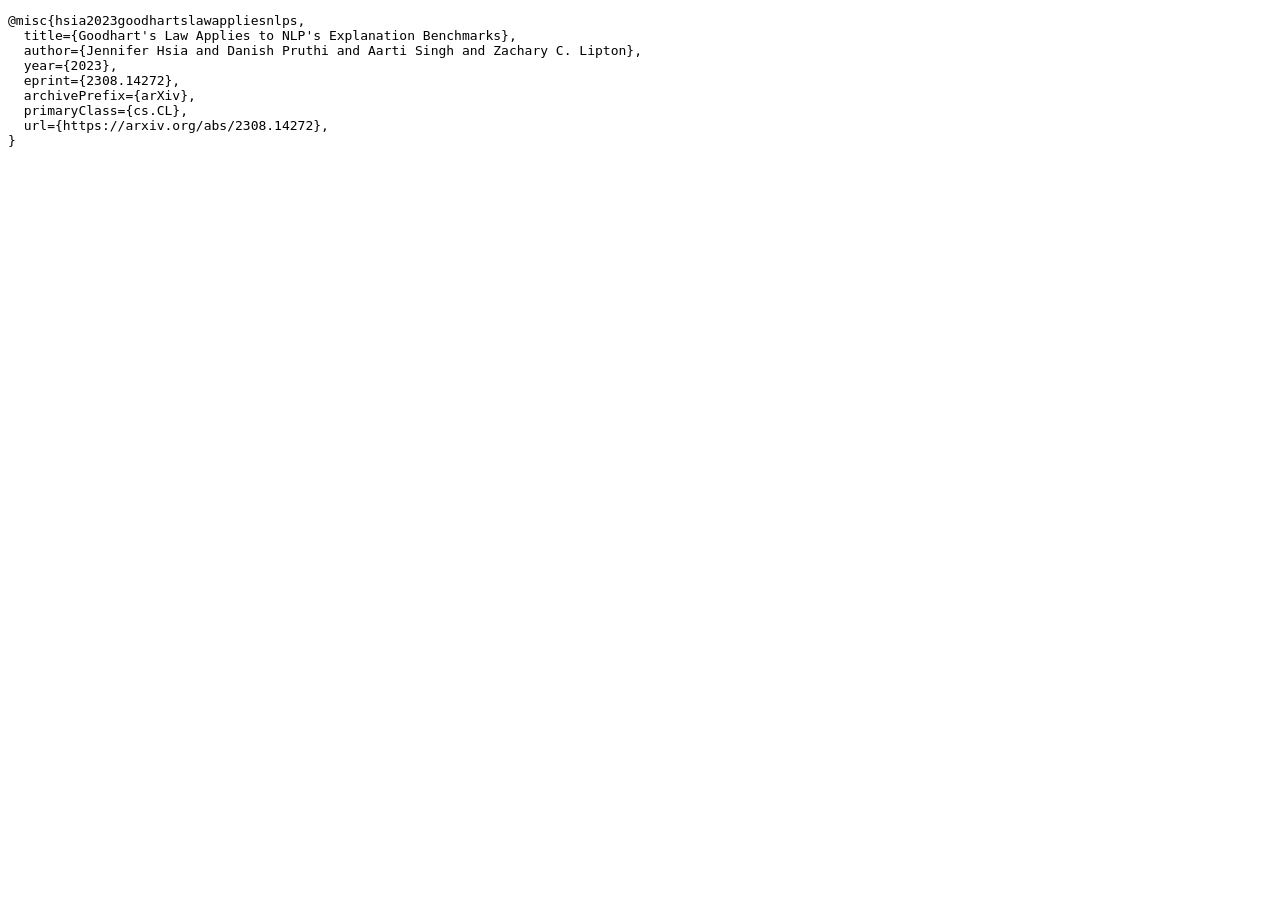
==== data/Goodharts_bib.html @ 596820a3 "initial commit" ====
<!DOCTYPE html>
<html lang="en">
<head>
    <meta charset="UTF-8">
    <title>Title</title>
</head>
<body>
<pre>
@misc{hsia2023goodhartslawappliesnlps,
  title={Goodhart's Law Applies to NLP's Explanation Benchmarks}, 
  author={Jennifer Hsia and Danish Pruthi and Aarti Singh and Zachary C. Lipton},
  year={2023},
  eprint={2308.14272},
  archivePrefix={arXiv},
  primaryClass={cs.CL},
  url={https://arxiv.org/abs/2308.14272}, 
}
</pre>

</body>
</html>
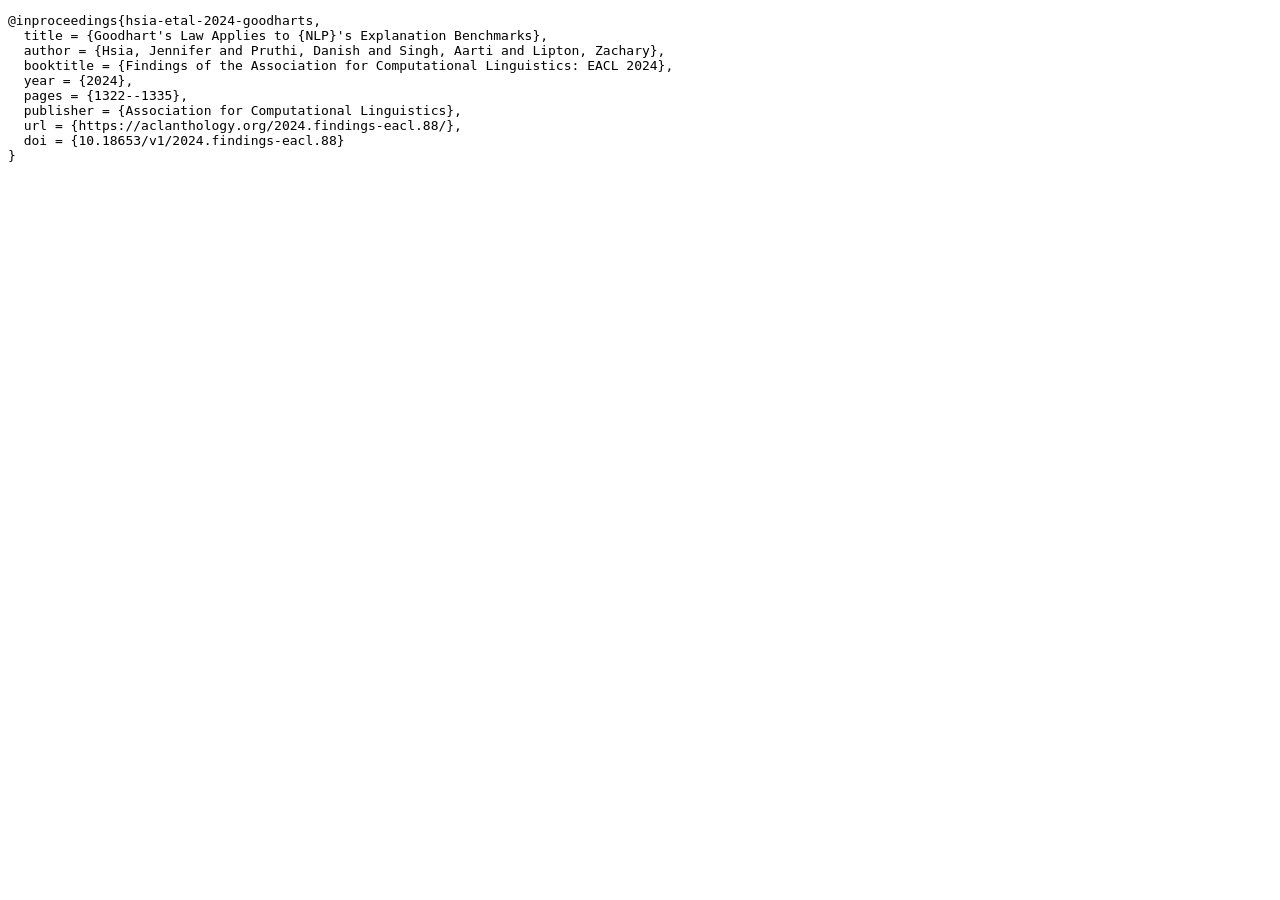
==== commit 7aa6f601: "Correct publication metadata" ====
--- a/data/Goodharts_bib.html
+++ b/data/Goodharts_bib.html
@@ -2,20 +2,21 @@
 <html lang="en">
 <head>
     <meta charset="UTF-8">
-    <title>Title</title>
+    <title>BibTeX | Goodhart's Law Applies to NLP's Explanation Benchmarks</title>
 </head>
 <body>
 <pre>
-@misc{hsia2023goodhartslawappliesnlps,
-  title={Goodhart's Law Applies to NLP's Explanation Benchmarks}, 
-  author={Jennifer Hsia and Danish Pruthi and Aarti Singh and Zachary C. Lipton},
-  year={2023},
-  eprint={2308.14272},
-  archivePrefix={arXiv},
-  primaryClass={cs.CL},
-  url={https://arxiv.org/abs/2308.14272}, 
+@inproceedings{hsia-etal-2024-goodharts,
+  title = {Goodhart's Law Applies to {NLP}'s Explanation Benchmarks},
+  author = {Hsia, Jennifer and Pruthi, Danish and Singh, Aarti and Lipton, Zachary},
+  booktitle = {Findings of the Association for Computational Linguistics: EACL 2024},
+  year = {2024},
+  pages = {1322--1335},
+  publisher = {Association for Computational Linguistics},
+  url = {https://aclanthology.org/2024.findings-eacl.88/},
+  doi = {10.18653/v1/2024.findings-eacl.88}
 }
 </pre>
 
 </body>
-</html>+</html>
